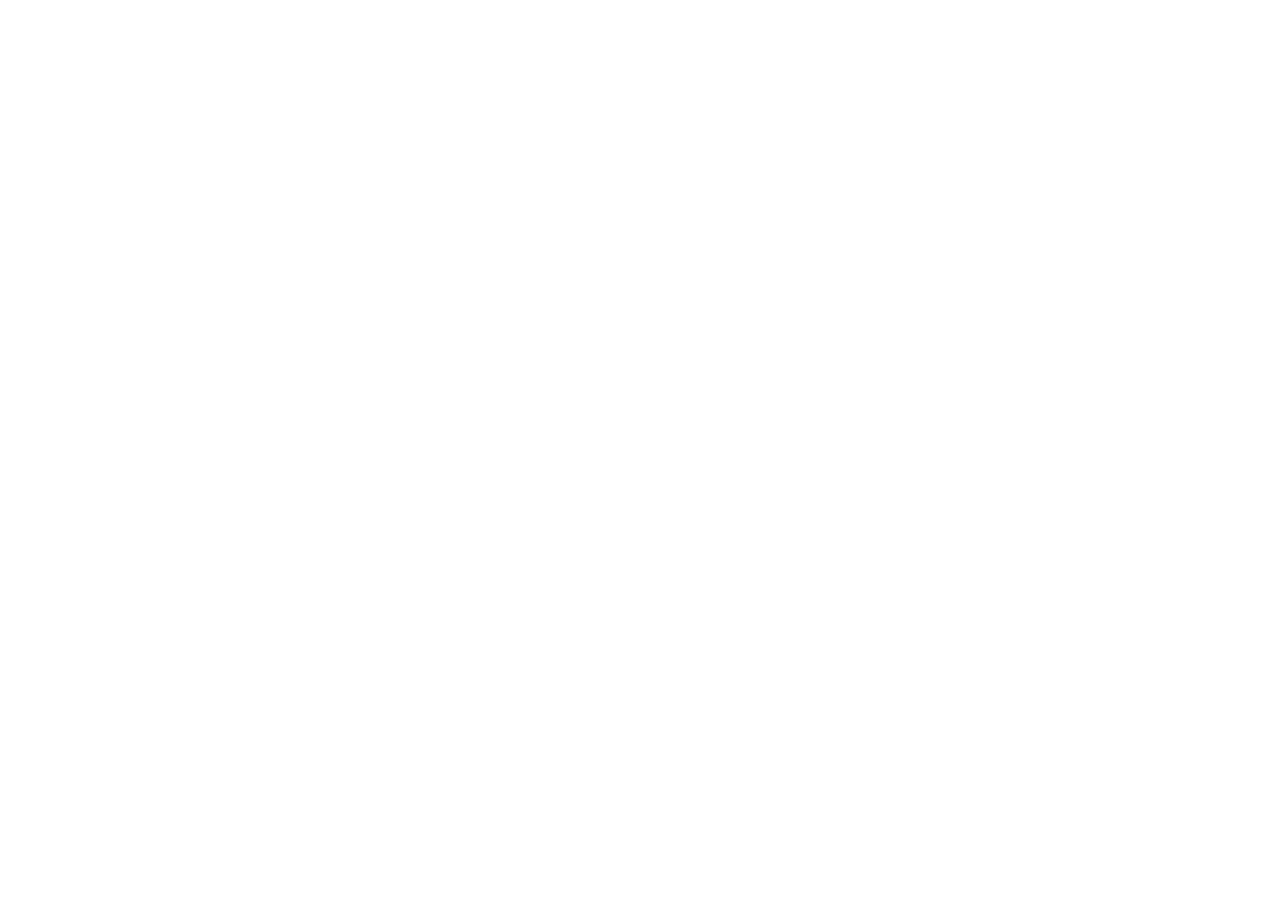
==== destination.html @ 54433225 "create destination" ====
<!DOCTYPE html>
<html lang="da">
<head>
    <meta charset="UTF-8">
    <meta http-equiv="X-UA-Compatible" content="IE=edge">
    <meta name="viewport" content="width=device-width, initial-scale=1.0">
    <title>Destination</title>
</head>
<body>
    
</body>
</html>
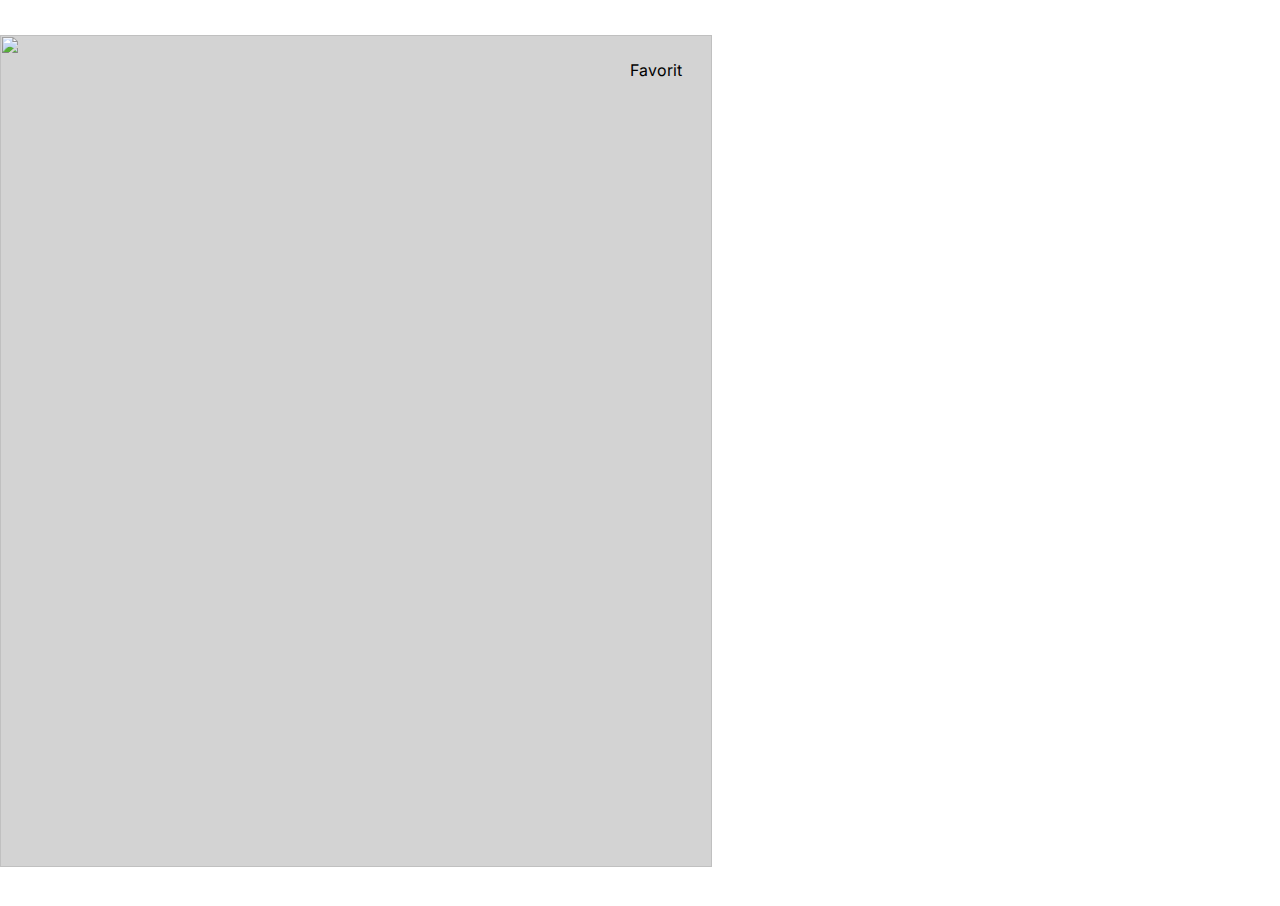
==== commit 4abb48cc: "small changes" ====
--- a/destination.html
+++ b/destination.html
@@ -4,9 +4,17 @@
     <meta charset="UTF-8">
     <meta http-equiv="X-UA-Compatible" content="IE=edge">
     <meta name="viewport" content="width=device-width, initial-scale=1.0">
+    <link rel="preconnect" href="https://fonts.googleapis.com">
+    <link rel="preconnect" href="https://fonts.gstatic.com" crossorigin>
+    <link href="https://fonts.googleapis.com/css2?family=Inter:wght@100;200;300;400;500;600;700;800;900&display=swap" rel="stylesheet">
+    <link rel="stylesheet" href="underside.css">
+    <script src="https://kit.fontawesome.com/123e803ad1.js" crossorigin="anonymous" defer></script>
     <title>Destination</title>
 </head>
 <body>
-    
+    <figure>
+        <img src="" alt="">
+        <span><i class="fa-regular fa-heart"></i> Favorit</span>
+    </figure>
 </body>
 </html>--- a/underside.css
+++ b/underside.css
@@ -0,0 +1,44 @@
+*{
+    box-sizing: border-box;
+}
+body{
+    max-width: 1200px;
+    margin: 0;
+    font-family: 'Inter', sans-serif;
+    padding: 35px 0;
+    display: flex;
+}
+h1, section, div, figure, span, a, p, img{
+    margin: 0;
+    padding: 0;
+}
+h1{
+    font-weight: bold;
+    font-size: 48px;
+    color: black;
+    margin-bottom: 25px;
+}
+a, i, p{
+    color: black;
+    font-size: 1em;
+    font-weight: normal;
+    text-transform: uppercase;
+}
+i{
+    cursor: pointer;
+}
+img{
+    width: 712px;
+    height: 832px;
+    background-color: lightgray;
+}
+figure{
+    width: auto;
+    height: auto;
+    position: relative;
+}
+figure > span{
+    position: absolute;
+    top: 25px;
+    right: 30px;
+}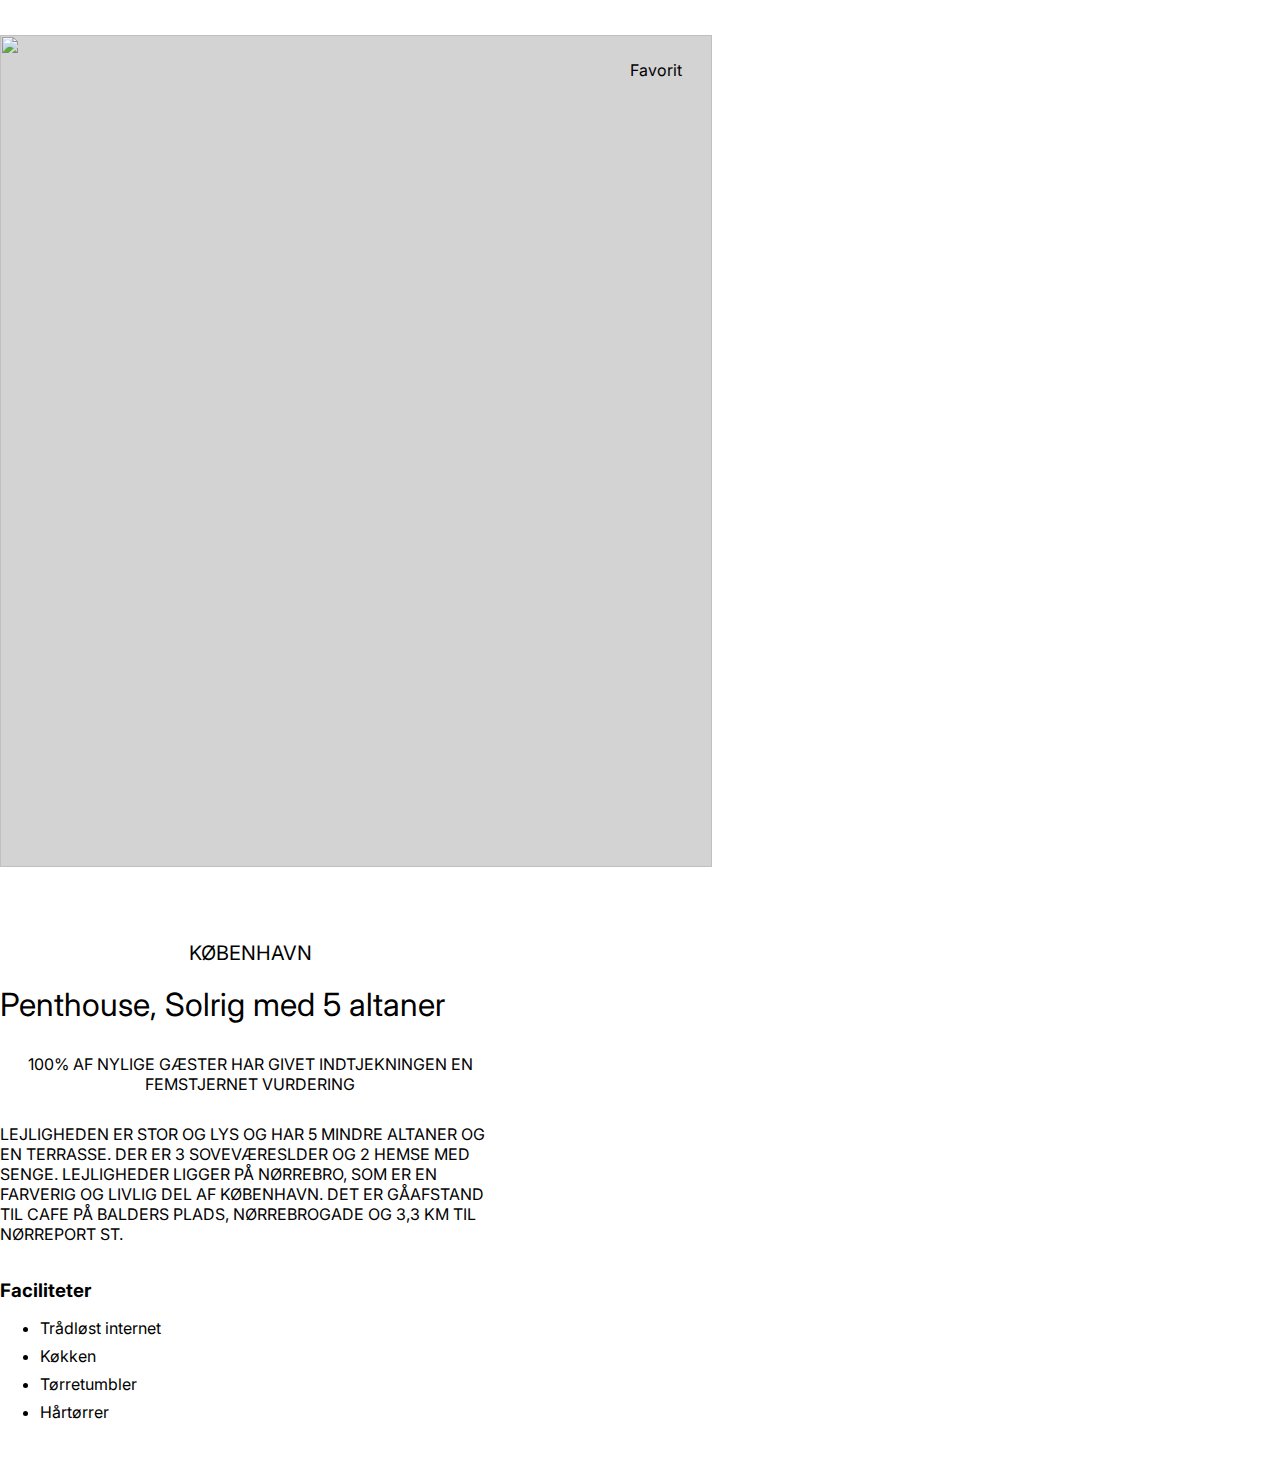
==== commit 5bb32b74: "css html done" ====
--- a/destination.html
+++ b/destination.html
@@ -9,6 +9,7 @@
     <link href="https://fonts.googleapis.com/css2?family=Inter:wght@100;200;300;400;500;600;700;800;900&display=swap" rel="stylesheet">
     <link rel="stylesheet" href="underside.css">
     <script src="https://kit.fontawesome.com/123e803ad1.js" crossorigin="anonymous" defer></script>
+    <script src="favorit.js" defer></script>
     <title>Destination</title>
 </head>
 <body>
@@ -16,5 +17,18 @@
         <img src="" alt="">
         <span><i class="fa-regular fa-heart"></i> Favorit</span>
     </figure>
+    <section>
+        <h2>København</h2>
+        <h1>Penthouse, Solrig med 5 altaner</h1>
+        <p class="title">100% af nylige gæster  har givet indtjekningen en femstjernet vurdering</p>
+        <p class="desc">Lejligheden er stor og lys og har 5 mindre altaner og en terrasse. Der er 3 soveværeslder og 2 hemse med senge. Lejligheder ligger på Nørrebro, som er en farverig og livlig del af København. Det er gåafstand til cafe på Balders Plads, Nørrebrogade og 3,3 km til Nørreport St.</p>
+        <h3>Faciliteter</h3>
+        <ul>
+            <li>Trådløst internet</li>
+            <li>Køkken</li>
+            <li>Tørretumbler</li>
+            <li>Hårtørrer</li>
+        </ul>
+    </section>
 </body>
 </html>--- a/underside.css
+++ b/underside.css
@@ -2,21 +2,24 @@
     box-sizing: border-box;
 }
 body{
-    max-width: 1200px;
+    max-width: 1440px;
     margin: 0;
     font-family: 'Inter', sans-serif;
     padding: 35px 0;
     display: flex;
+    align-items: center;
+    gap: 70px;
+    flex-wrap: wrap;
 }
-h1, section, div, figure, span, a, p, img{
+h1, h2, h3, section, div, figure, span, a, p, img{
     margin: 0;
     padding: 0;
 }
 h1{
-    font-weight: bold;
-    font-size: 48px;
+    font-weight: 400;
+    font-size: 32px;
     color: black;
-    margin-bottom: 25px;
+    margin: 20px 0 0 0;
 }
 a, i, p{
     color: black;
@@ -41,4 +44,27 @@
     position: absolute;
     top: 25px;
     right: 30px;
+}
+section{
+    max-width: 500px;
+}
+h2{
+    font-weight: 400;
+    font-size: 20px;
+    color: black;
+    text-transform: uppercase;
+    text-align: center;
+}
+.fa-solid{
+    color: rgb(255, 100, 100);
+}
+.title{
+    margin: 30px 0;
+    text-align: center;
+}
+h3{
+    margin: 35px 0 .5em;
+}
+li{
+    margin: 0 0 .5em 0;
 }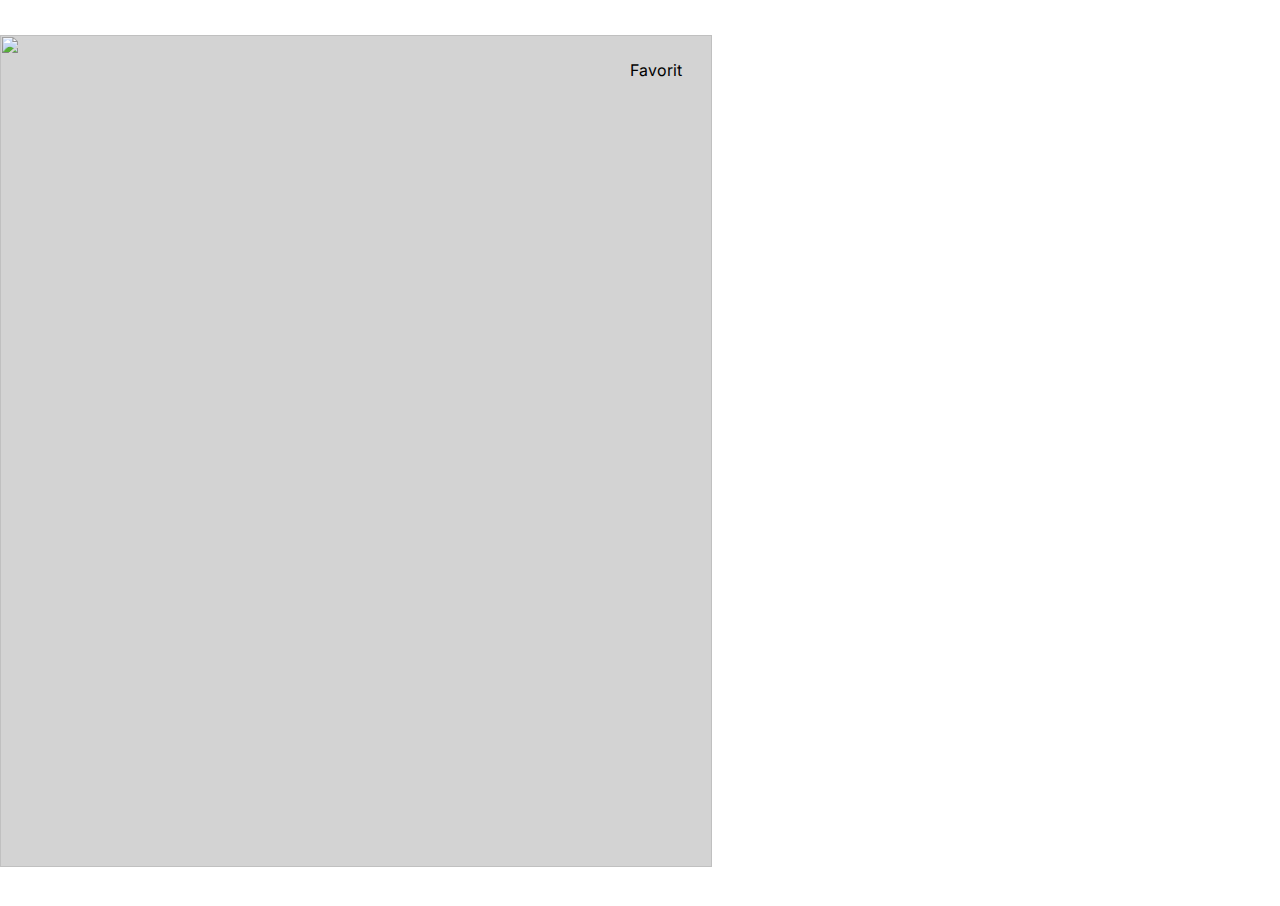
==== commit 06409497: "dynamisk" ====
--- a/destination.html
+++ b/destination.html
@@ -9,6 +9,7 @@
     <link href="https://fonts.googleapis.com/css2?family=Inter:wght@100;200;300;400;500;600;700;800;900&display=swap" rel="stylesheet">
     <link rel="stylesheet" href="underside.css">
     <script src="https://kit.fontawesome.com/123e803ad1.js" crossorigin="anonymous" defer></script>
+    <script src="details.js" defer></script>
     <script src="favorit.js" defer></script>
     <title>Destination</title>
 </head>
@@ -17,18 +18,5 @@
         <img src="" alt="">
         <span><i class="fa-regular fa-heart"></i> Favorit</span>
     </figure>
-    <section>
-        <h2>København</h2>
-        <h1>Penthouse, Solrig med 5 altaner</h1>
-        <p class="title">100% af nylige gæster  har givet indtjekningen en femstjernet vurdering</p>
-        <p class="desc">Lejligheden er stor og lys og har 5 mindre altaner og en terrasse. Der er 3 soveværeslder og 2 hemse med senge. Lejligheder ligger på Nørrebro, som er en farverig og livlig del af København. Det er gåafstand til cafe på Balders Plads, Nørrebrogade og 3,3 km til Nørreport St.</p>
-        <h3>Faciliteter</h3>
-        <ul>
-            <li>Trådløst internet</li>
-            <li>Køkken</li>
-            <li>Tørretumbler</li>
-            <li>Hårtørrer</li>
-        </ul>
-    </section>
 </body>
 </html>--- a/underside.css
+++ b/underside.css
@@ -25,7 +25,6 @@
     color: black;
     font-size: 1em;
     font-weight: normal;
-    text-transform: uppercase;
 }
 i{
     cursor: pointer;
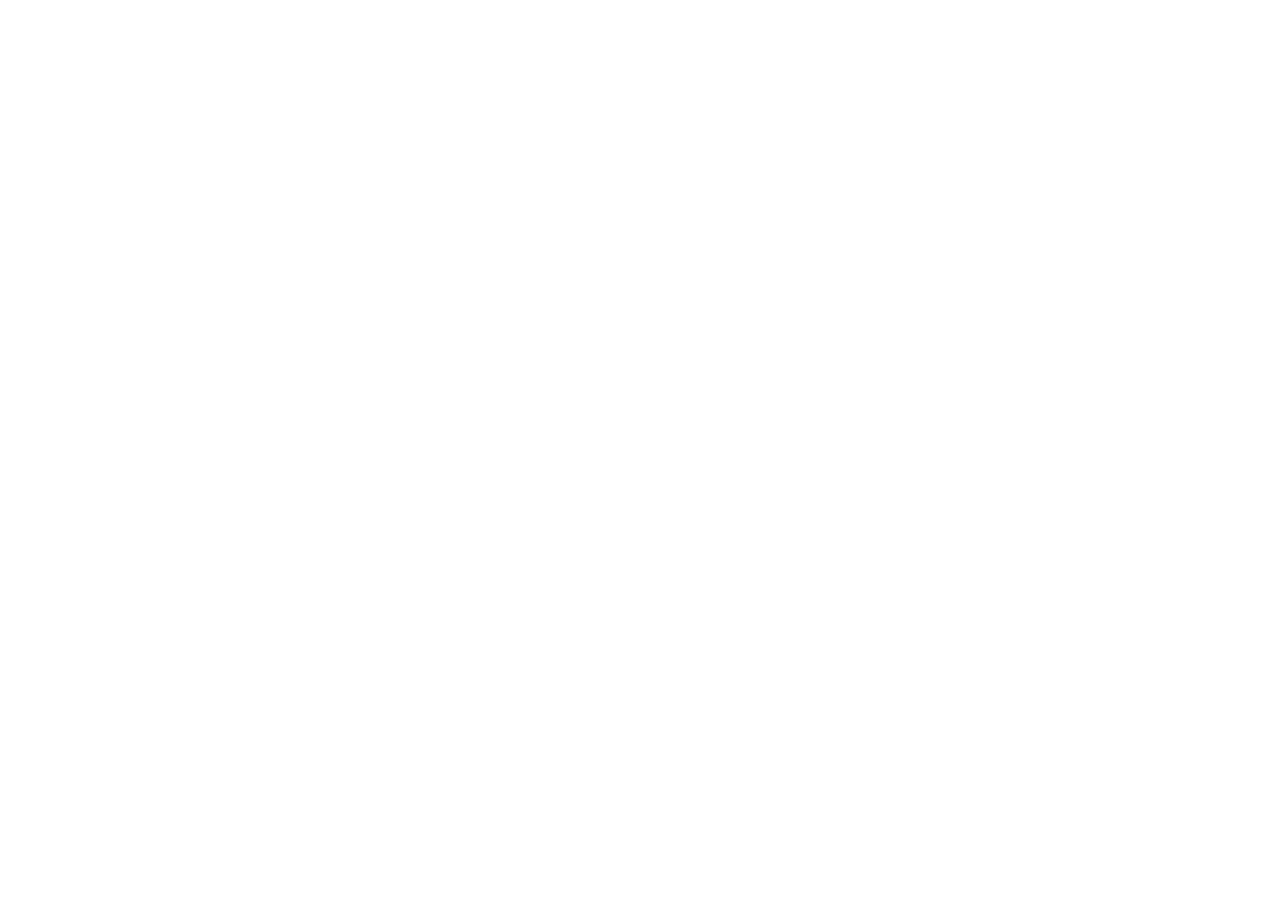
==== commit dcd0ebf1: "added image to destination" ====
--- a/destination.html
+++ b/destination.html
@@ -14,9 +14,5 @@
     <title>Destination</title>
 </head>
 <body>
-    <figure>
-        <img src="" alt="">
-        <span><i class="fa-regular fa-heart"></i> Favorit</span>
-    </figure>
 </body>
 </html>--- a/underside.css
+++ b/underside.css
@@ -33,16 +33,22 @@
     width: 712px;
     height: 832px;
     background-color: lightgray;
+    object-fit: cover;
+    object-position: center;
 }
 figure{
     width: auto;
     height: auto;
     position: relative;
+    color: white;
 }
 figure > span{
     position: absolute;
     top: 25px;
     right: 30px;
+}
+figure i{
+    color: white;
 }
 section{
     max-width: 500px;
